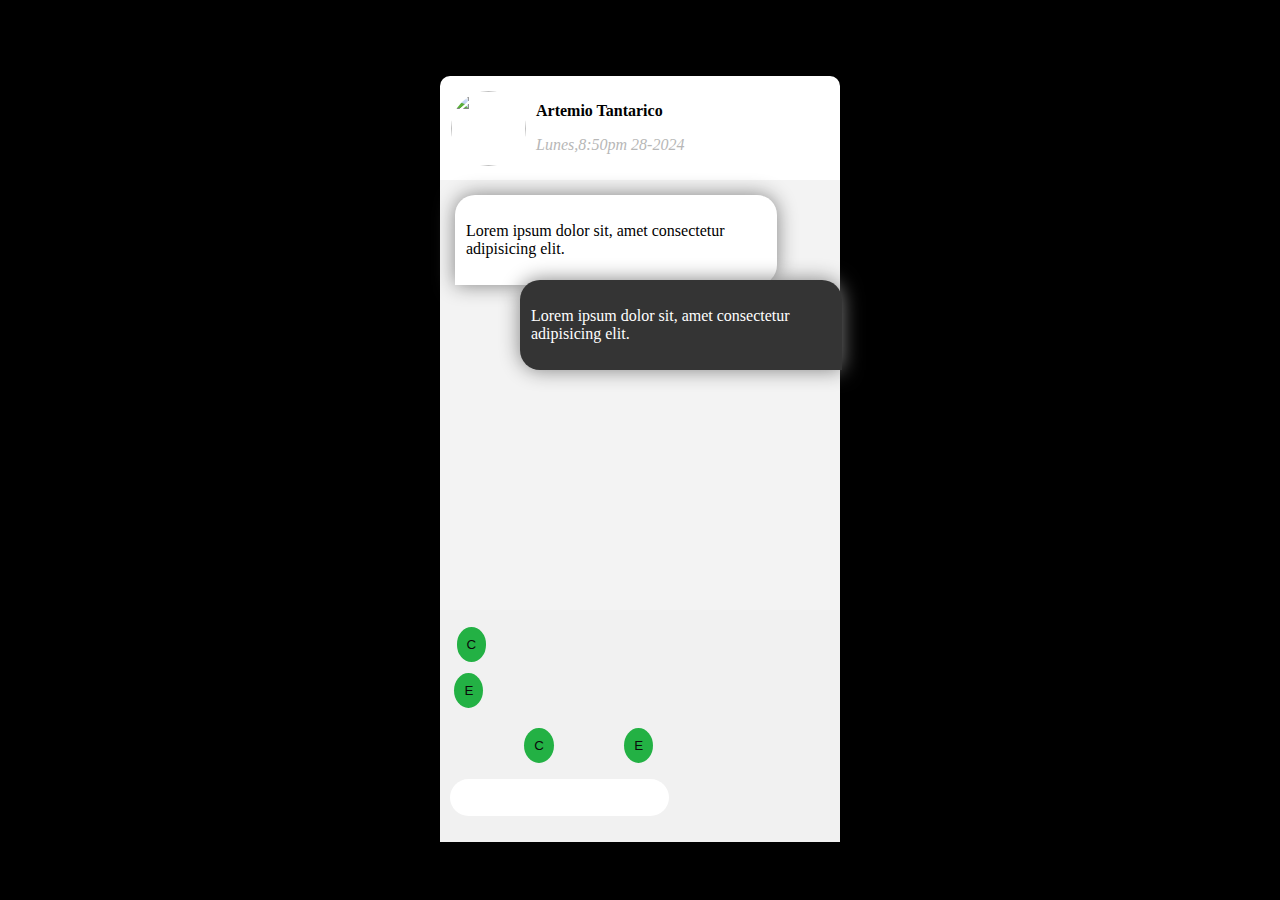
==== FOR CHAT/index.html @ 382fad37 "for chat" ====
@@ -0,0 +1,45 @@
<!DOCTYPE html>
<html lang="es">
  <head>
    <meta charset="UTF-8" />
    <meta name="viewport" content="width=device-width, initial-scale=1.0" />
    <title>Chat</title>
    <link rel="stylesheet" href="style.css" />
  </head>
  <body>
    <div class="app-chat">
      <div class="chat-header">
        <img src="./icon-256x256.png" alt="" />
        <div>
          <p class="user-name">Artemio Tantarico</p>
          <p class="user-online-date">Lunes,8:50pm 28-2024</p>
        </div>
      </div>
      <div class="chat-body">
        <div class="chat-user">
          <p class="chat-text">
            Lorem ipsum dolor sit, amet consectetur adipisicing elit.
          </p>
        </div>
        <div class="chat-me">
          <p class="chat-text">
            Lorem ipsum dolor sit, amet consectetur adipisicing elit.
          </p>
        </div>
      </div>
      <div class="chat-footer">
        <form action="">
          <div>
            <button>C</button>
          </div>
          <div>
            <button>E</button>
            <div class="chat-footer">
            <div class="button"></div>
            <button>C</button>
            <button>E</button>
          </div>
           </div>
          <div>
            <input type="text" name="" id="" />
          </div>
        </form>
      </div>
    </div>
  </body>
</html>
---- FOR CHAT/style.css ----
@@ -0,0 +1,68 @@
* {
  margin: 0;
  padding: 0;
  font-size: 17px;
  box-sizing: border-box;
  font-family: "Lucida Sans", "Lucida Sans Regular", "Lucida Grande",
    "Lucida Sans Unicode", Geneva, Verdana, sans-serif;
}
body {
  background: black;
}
.app-chat {
  width: 400px;
  background: white;
  margin: 50px auto;
  border-radius: 10px;
}
.chat-header {
  width: 100%;
  display: flex;
  flex-direction: row;
  gap: 10px;
  align-items: center;
  padding: 10px 11px;
}
.chat-header > img {
  width: 75px;
  height: 75px;
  border-radius: 100%;
}
.user-name {
  font-weight: bold;
}
.user-online-date {
  font-style: oblique;
  color: #b7b7b7;
}
.chat-body {
  background: #f3f3f3;
  height: 400px;
  padding: 15px;
  position: relative;
}
.chat-user {
  background: white;
  border-top-left-radius: 20px;
  border-top-right-radius: 20px;
  border-bottom-right-radius: 20px;
  padding: 11px;
  width: 300px;
  margin-bottom: 20px;
  box-shadow: 0.1px 0.1px 20px gray;
  position: absolute;
}
.chat-me {
  background: #343434;
  border-top-left-radius: 20px;
  border-top-right-radius: 20px;
  border-bottom-left-radius: 20px;
  padding: 11px;
  width: 300px;
  color: white;
  margin-bottom: 20px;
  box-shadow: 0.1px -0.1px 20px gray;
  position: absolute;
  left: 20%;
  top: 100px;
}
 13 changes: 13 additions & 0 deletions13  
width-height-margin-padding/index.html
Original file line number	Diff line number	Diff line change
@@ -0,0 +1,13 @@
<!DOCTYPE html>
<html lang="es">
  <head>
    <meta charset="UTF-8" />
    <meta name="viewport" content="width=device-width, initial-scale=1.0" />
    <title>Document</title>
    <link rel="stylesheet" href="style.css" />
  </head>
  <body>
    <div class="box"></div>
    <div class="box-2">Yeison danner carhuapoma dett</div>
  </body>
</html>
 23 changes: 23 additions & 0 deletions23  
width-height-margin-padding/style.css
Original file line number	Diff line number	Diff line change
@@ -0,0 +1,23 @@
*{
    padding: 0;
    margin: 0;
    box-sizing: border-box;
}
.box{
    background: blue;
    width: 100px;
    height: 100px;
   /* margin-top: 20px;
    margin-left: 30px;
    margin-bottom: 30px;
    margin-right: 40px;*/
    margin: 10px 40px 60px 100px;
}
.box-2{
    background: black;
    color: white;
    padding-top: 10px;
    padding-left: 40px;
    padding-bottom: 50px;
    padding-right: 100px;
}
.chat-footer{
  padding: 10px;
  background-color: #f1f1f1;
  display: flex;
  align-items: center;
  justify-content: space-between;
}
.chat-footer .buttons{
  display: flex;
  gap: 10px;
}
.chat-footer button{
  background: #23b144;
  color: #0a0a0a;
  border: none;
  padding: 10px 10px 10px 10px;
  border-radius: 100%;
  cursor: pointer;
  margin: 2%;
}
.chat-footer input[type="text"]{
  padding: 10px;
  border-radius: 20px;
  border: 1px;
  font-size: 15px;
  width: 100%;
  max-width: 400px;
}
.chat-footer button:last-child{
  background: #23b144;
  margin: 3%;
}
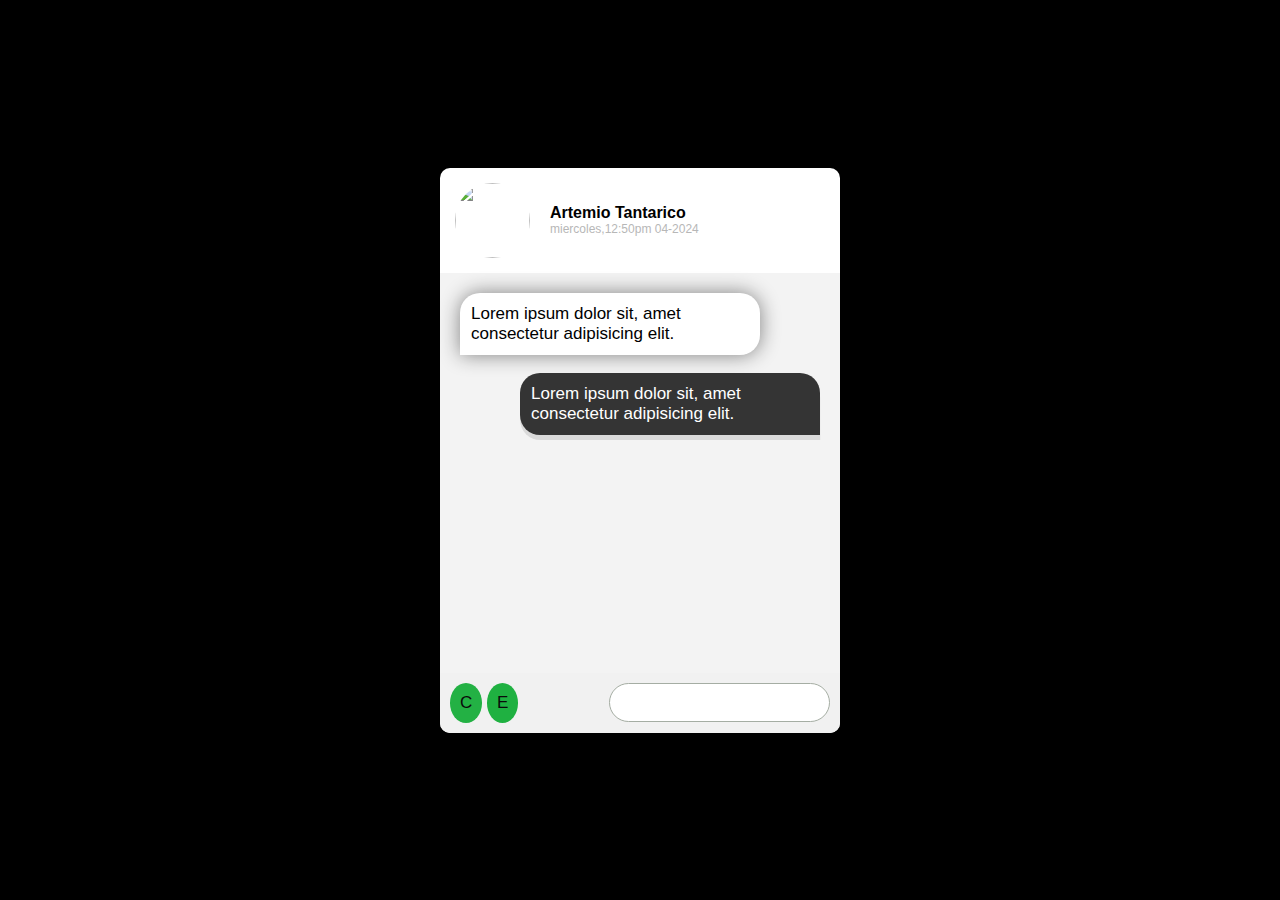
==== commit b105884a: "FOR CHAT" ====
--- a/FOR CHAT/index.html
+++ b/FOR CHAT/index.html
@@ -1,4 +1,4 @@
-@@ -0,0 +1,45 @@
+
 <!DOCTYPE html>
 <html lang="es">
   <head>
@@ -10,10 +10,10 @@
   <body>
     <div class="app-chat">
       <div class="chat-header">
-        <img src="./icon-256x256.png" alt="" />
+        <img src="https://img.freepik.com/vector-premium/icono-circulo-usuario-anonimo-ilustracion-vector-estilo-plano-sombra_520826-1931.jpg" alt="" width=300" height="200" />
         <div>
           <p class="user-name">Artemio Tantarico</p>
-          <p class="user-online-date">Lunes,8:50pm 28-2024</p>
+          <p class="user-online-date">miercoles,12:50pm 04-2024</p>
         </div>
       </div>
       <div class="chat-body">
@@ -29,18 +29,10 @@
         </div>
       </div>
       <div class="chat-footer">
-        <form action="">
-          <div>
-            <button>C</button>
-          </div>
-          <div>
-            <button>E</button>
-            <div class="chat-footer">
-            <div class="button"></div>
-            <button>C</button>
+        <div class="button">
+       <button>C</button> 
             <button>E</button>
           </div>
-           </div>
           <div>
             <input type="text" name="" id="" />
           </div>
--- a/FOR CHAT/style.css
+++ b/FOR CHAT/style.css
@@ -1,4 +1,4 @@
-@@ -0,0 +1,68 @@
+
 * {
   margin: 0;
   padding: 0;
@@ -9,37 +9,49 @@
 }
 body {
   background: black;
+  display: flex;
+  justify-content: center;
+  align-items: center;
+  height: 100vh;
+  margin: 0%;
 }
 .app-chat {
   width: 400px;
   background: white;
-  margin: 50px auto;
   border-radius: 10px;
+  overflow: hidden;
+  display: flex;
+  flex-direction: column;
+  box-shadow: 0 4px 12px rgb(0, 0, 0.2);
+
+
 }
 .chat-header {
-  width: 100%;
+
   display: flex;
-  flex-direction: row;
   gap: 10px;
   align-items: center;
-  padding: 10px 11px;
+  padding: 15px;
 }
 .chat-header > img {
   width: 75px;
   height: 75px;
   border-radius: 100%;
+  margin-right: 10px;
 }
 .user-name {
   font-weight: bold;
+  font-size: 16px;
 }
 .user-online-date {
-  font-style: oblique;
+  font-size: 12px;
   color: #b7b7b7;
+  
 }
 .chat-body {
   background: #f3f3f3;
   height: 400px;
-  padding: 15px;
+  padding: 20px;
   position: relative;
 }
 .chat-user {
@@ -61,56 +73,13 @@
   padding: 11px;
   width: 300px;
   color: white;
-  margin-bottom: 20px;
-  box-shadow: 0.1px -0.1px 20px gray;
+  margin-bottom: 10px;
+  box-shadow: 0.2px 5px  rgb(0, 0, 0,0.1);
   position: absolute;
   left: 20%;
   top: 100px;
 }
- 13 changes: 13 additions & 0 deletions13  
-width-height-margin-padding/index.html
-Original file line number	Diff line number	Diff line change
-@@ -0,0 +1,13 @@
-<!DOCTYPE html>
-<html lang="es">
-  <head>
-    <meta charset="UTF-8" />
-    <meta name="viewport" content="width=device-width, initial-scale=1.0" />
-    <title>Document</title>
-    <link rel="stylesheet" href="style.css" />
-  </head>
-  <body>
-    <div class="box"></div>
-    <div class="box-2">Yeison danner carhuapoma dett</div>
-  </body>
-</html>
- 23 changes: 23 additions & 0 deletions23  
-width-height-margin-padding/style.css
-Original file line number	Diff line number	Diff line change
-@@ -0,0 +1,23 @@
-*{
-    padding: 0;
-    margin: 0;
-    box-sizing: border-box;
-}
-.box{
-    background: blue;
-    width: 100px;
-    height: 100px;
-   /* margin-top: 20px;
-    margin-left: 30px;
-    margin-bottom: 30px;
-    margin-right: 40px;*/
-    margin: 10px 40px 60px 100px;
-}
-.box-2{
-    background: black;
-    color: white;
-    padding-top: 10px;
-    padding-left: 40px;
-    padding-bottom: 50px;
-    padding-right: 100px;
-}
+
 .chat-footer{
   padding: 10px;
   background-color: #f1f1f1;
@@ -129,17 +98,17 @@
   padding: 10px 10px 10px 10px;
   border-radius: 100%;
   cursor: pointer;
-  margin: 2%;
+  margin: 0%;
 }
 .chat-footer input[type="text"]{
   padding: 10px;
   border-radius: 20px;
-  border: 1px;
+  border: 1px solid #a5ada3;
   font-size: 15px;
   width: 100%;
   max-width: 400px;
 }
 .chat-footer button:last-child{
-  background: #23b144;
-  margin: 3%;
+  background: #1fb141;
+  margin: 0%;
 }